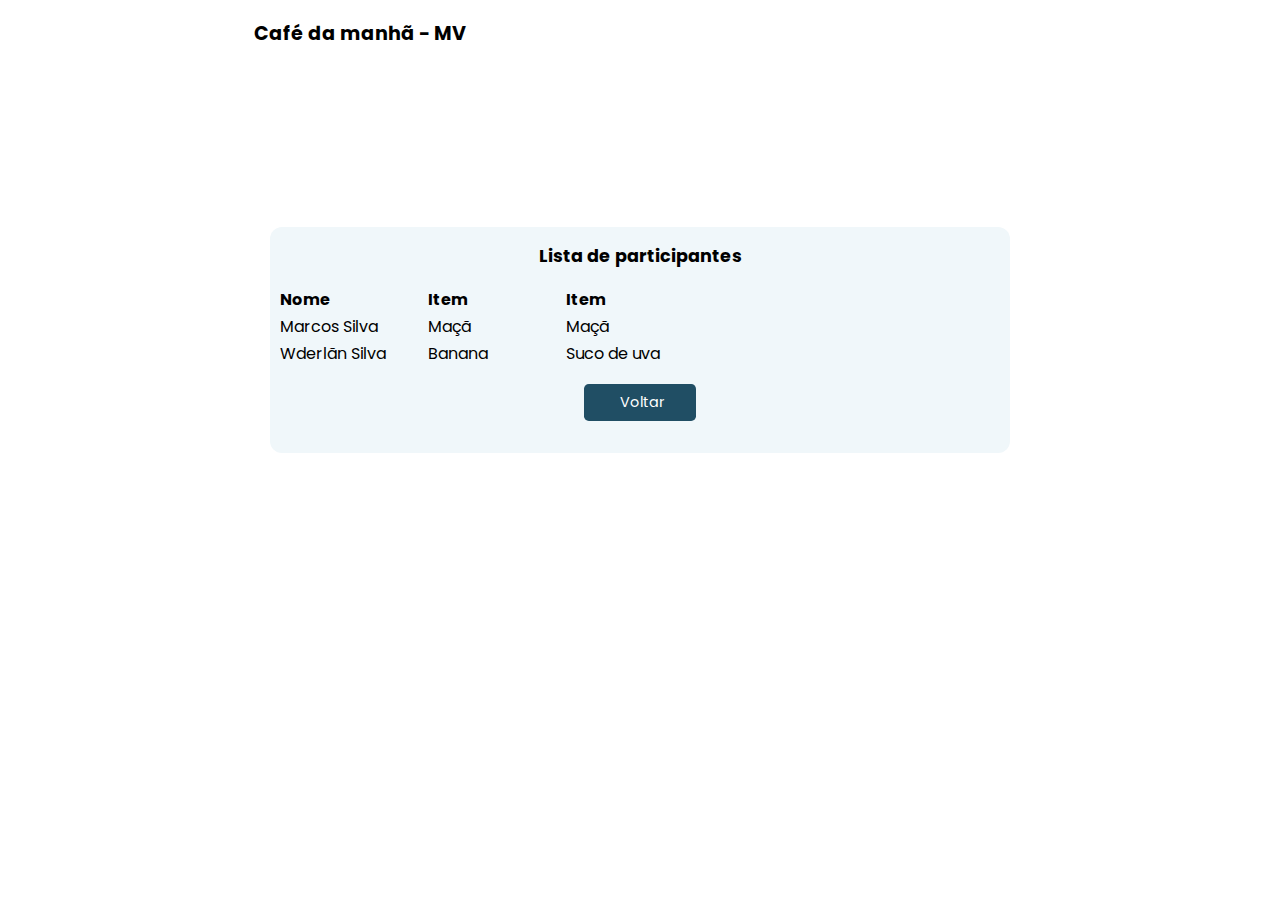
==== lista-participantes.html @ 1ce7bebf "subindo front-end" ====
<!DOCTYPE html>
<html lang="pt_br">
<head>
  <meta charset="UTF-8">
  <meta name="viewport" content="width=device-width, initial-scale=1.0" />
  <!-- Unicons -->
  <link
  rel="stylesheet"
  href="https://unicons.iconscout.com/release/v4.0.0/css/line.css"
/>
<link rel="stylesheet" href="/css.css">
<title>Lista de participantes - MV</title>
</head>
<body>
  <header id="header">
    <h1>Café da manhã - MV</h1>
    <div class="social__header">
      <a href="https://linkedin.com/in/wderlansilva" target="_blanck">
        <i class="uil uil-linkedin social__icon"></i>
      </a>
      <a href="https://github.com/wderlansilva" target="_blanck">
        <i class="uil-github social__icon"></i>
      </a>
    </div>
  </header>
  <main id="main">
    <section id="section">
      <h2>Lista de participantes</h2>
      <div id="formContent">
        <div style="overflow-x: auto;">
          <table id="table">
            <thead id="tableHead">
              <tr>
                <th>Nome</th>
                <th>Item</th>
                <th>Item</th>
              </tr>
            </thead>
            <tbody>
              <tr>
                <td>Marcos Silva</td>
                <td>Maçã</td>
                <td>Maçã</td>
              </tr>
              <tr>
                <td>Wderlãn Silva</td>
                <td>Banana</td>
                <td>Suco de uva</td>
              </tr>
            </tbody>
          </table>
        </div>
        <div id="buttons">

          <a href ="./index.html" type="submit" class="button-back">
            <i class="uil uil-angle-double-left icon__button"></i>
            Voltar
          </a>
          
        </div>
      </div>
    </section>
  </main>
</body>
</html>
---- css.css ----
@import url('https://fonts.googleapis.com/css2?family=Poppins:wght@400;500;600&display=swap');

/* resetar css */
* {
  margin: 0;
  padding: 0;
  box-sizing: border-box;
  list-style: none;
  text-decoration: none;
}

/* váriaveis css */

:root {
  --hue-color: 200;


  --cwhite:#fff;
  --first-color:hsl(var(--hue-color), 51%, 26%) ;
  --first-color-alt:hsl(var(--hue-color), 51%, 21%) ;
  --first-color-lighter:hsl(var(--hue-color), 51%, 78%) ;
  --title-color:hsl(var(--hue-color), 51%, 5%) ;
  --ctitle:hsl(var(--hue-color), 0%, 0%) ;
  --body-lighter:hsl(var(--hue-color), 51%, 96%) ;

  /* fontes */
  --body-font:'Poppins', sans-serif;

  --font-medium:500 ;
  --font-semi-bold:600 ;
}

body {
  font-family: var(--body-font);
  background-color: var(--cwhite);
}

#header {
  display: flex;
  align-items: center;
  justify-content: space-between;
  text-align: center;
  font-size: .8rem;
  margin:1rem 2rem 11rem 2rem;
}

.social__icon{
  font-size: 1.5rem;
  padding-left: 0.5rem;
  color: var(--first-color);
}
.social__icon:hover{
  color: var(--first-color-alt);
}

#main {
  background-color: var(--body-lighter);
  /* border: 1px solid rgba(122, 120, 120, 0.684); */
  margin: 0 1rem;
  color: var(--ctitle);
  border-radius: 12px;
}

#section h2 {
  text-align: center;
  padding: 2rem ;
}

#formContent form{
  display: flex;
  flex-direction: column;
  margin: 1rem 2rem;
  color: var(--cwhite);
}

#formContent form input{
  width: 100%;
  background-color: var(--first-color-lighter);
  font-family: var(--body-font);
  outline: none;
  border-radius: 3px;
  border: none;
  padding: .25rem .5rem .5rem 0;
  color: var(--cwhite);
  
}

.contact__content {
  background-color: var(--first-color-lighter);
  border-radius: .5rem;
  padding: .75rem 1rem .25rem;
  margin-bottom: 1rem;
}

.contact__content-item{
  background-color: var(--first-color-lighter);
  border-radius: .5rem;
  padding: .75rem 1rem 1.5rem;
  margin-bottom: 1rem;
  line-height: 1;
}
.contact__content-item span{
  font-size: .8rem;
}


#buttons {
  display: flex;
  align-items: center;
  justify-content: space-between;
  margin: 0 2rem;
  padding-bottom: 4rem;
}

#buttons button {
  display: flex;
  align-items: center;
  background-color: var(--first-color);
  padding: .5rem 2rem;
  border: none;
  color: var(--cwhite);
  border-radius: .3rem;
  font-family: var(--body-font);
  font-size: 0.9rem;
}
.icon__button {
  font-size: 1.5rem;
  margin-right: .3rem;
}

.icon__button-alt{
  font-size: 1.5rem;
  margin-right: -.2rem;
}
.button__alt{
  color: black;
}
.button__alt:hover{
  color: var(--first-color-lighter);
  transition: .2s;
}

#buttons button:hover{
  background-color: var(--first-color-alt);
  transition: .3s;
  cursor: pointer;
}
/* lista de participantes */

#tableHead th{
  text-align: left;
  padding-right: 6rem;
}

.button-back{
  margin: 0 auto;
  margin-top: 1rem;
}

.button-back {
  display: flex;
  align-items: center;
  background-color: var(--first-color);
  padding: 0.5rem 2rem;
  color: var(--cwhite);
  border-radius: 0.3rem;
  font-family: var(--body-font);
  font-size: 0.9rem;
}

/* media queries */
/* small */
@media screen and (min-width: 350px){
  #header{
    margin: 1rem 2rem 7rem 2rem;
  }
  #header h1{
    font-size: 1.2rem;
  }
  .social__icon{
    font-size: 1.5rem;
    padding-left: 0.1rem;
  }

  #section h2{
    font-size: 1.1rem;
    padding: 1rem;
  }
  #table{
    margin-left: 0.5rem;
  }
  #formContent form{
    margin: 1rem 1rem;
  }
  #formContent label{
    font-size: 0.9rem;
  }
  #buttons{
    padding-bottom: 2rem;
  }
  #buttons button{
    padding: 0.5rem 0.5rem;
    font-size: 0.9rem;
  }
  .icon__button{
    font-size: 0.9rem;
  }
  .button__alt{
    font-size: 0.8rem;
  }
  .icon__button-alt{
    font-size: 0.9rem;
  }
}
/* medium */
@media screen and (min-width: 768px){
  body{
    max-width: 768px;
    margin: 0 auto;
  }
}
/* large */
@media screen and (min-width: 1024px){
  body{
    max-width: 900px;
    margin: 0 auto;
  }

  #header {
    margin: 1rem 4rem 11rem 4rem;
  }

  #main {
    margin: 0 5rem;
  }
  #buttons{
    margin: 0 6rem;
  }
}
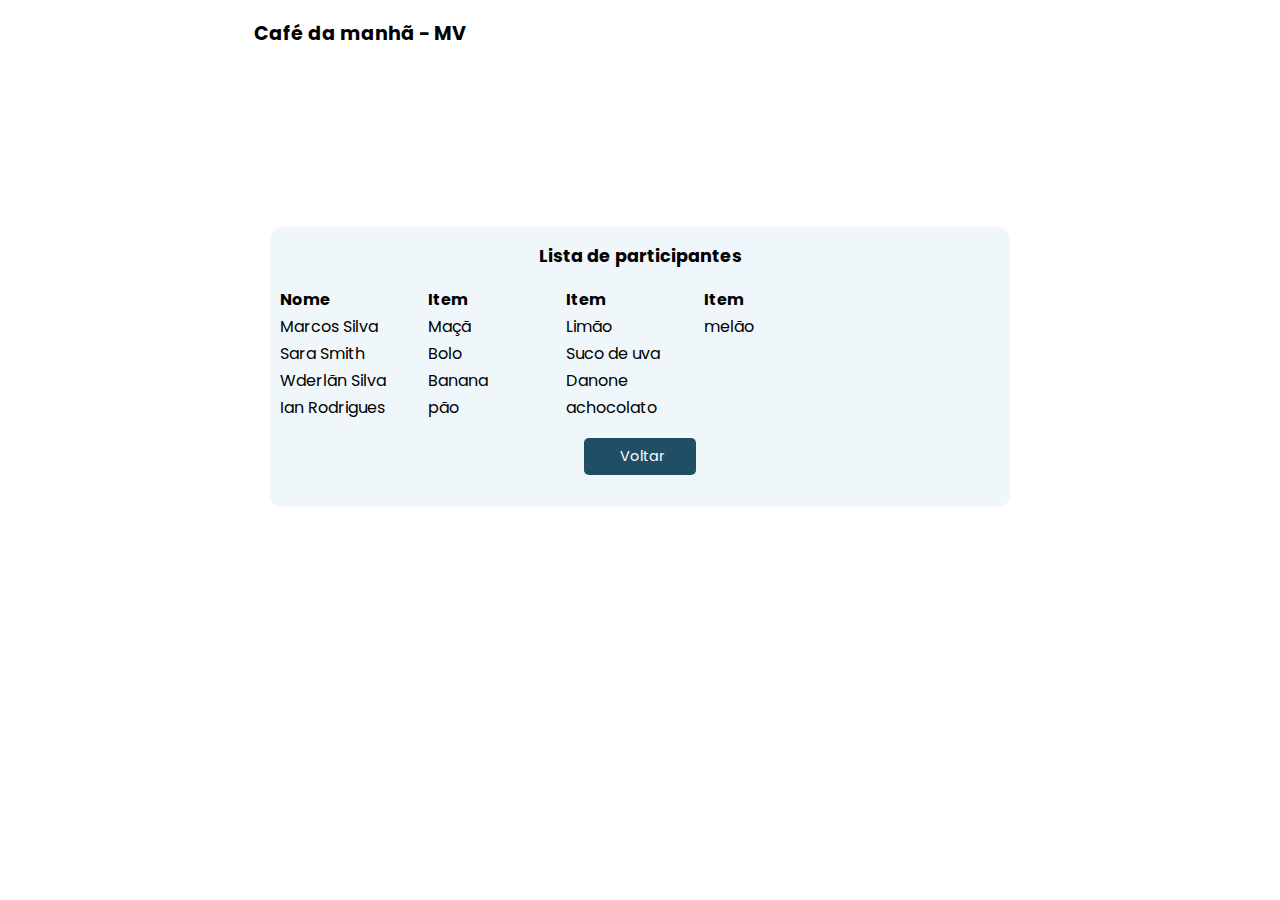
==== commit 43e29cee: "arquivos restantes" ====
--- a/lista-participantes.html
+++ b/lista-participantes.html
@@ -34,18 +34,30 @@
                 <th>Nome</th>
                 <th>Item</th>
                 <th>Item</th>
+                <th>Item</th>
               </tr>
             </thead>
             <tbody>
               <tr>
                 <td>Marcos Silva</td>
                 <td>Maçã</td>
-                <td>Maçã</td>
+                <td>Limão</td>
+                <td>melão</td>
+              </tr>
+              <tr>
+                <td>Sara Smith</td>
+                <td>Bolo</td>
+                <td>Suco de uva</td>
               </tr>
               <tr>
                 <td>Wderlãn Silva</td>
                 <td>Banana</td>
-                <td>Suco de uva</td>
+                <td>Danone</td>
+              </tr>
+              <tr>
+                <td>Ian Rodrigues</td>
+                <td>pão</td>
+                <td>achocolato</td>
               </tr>
             </tbody>
           </table>
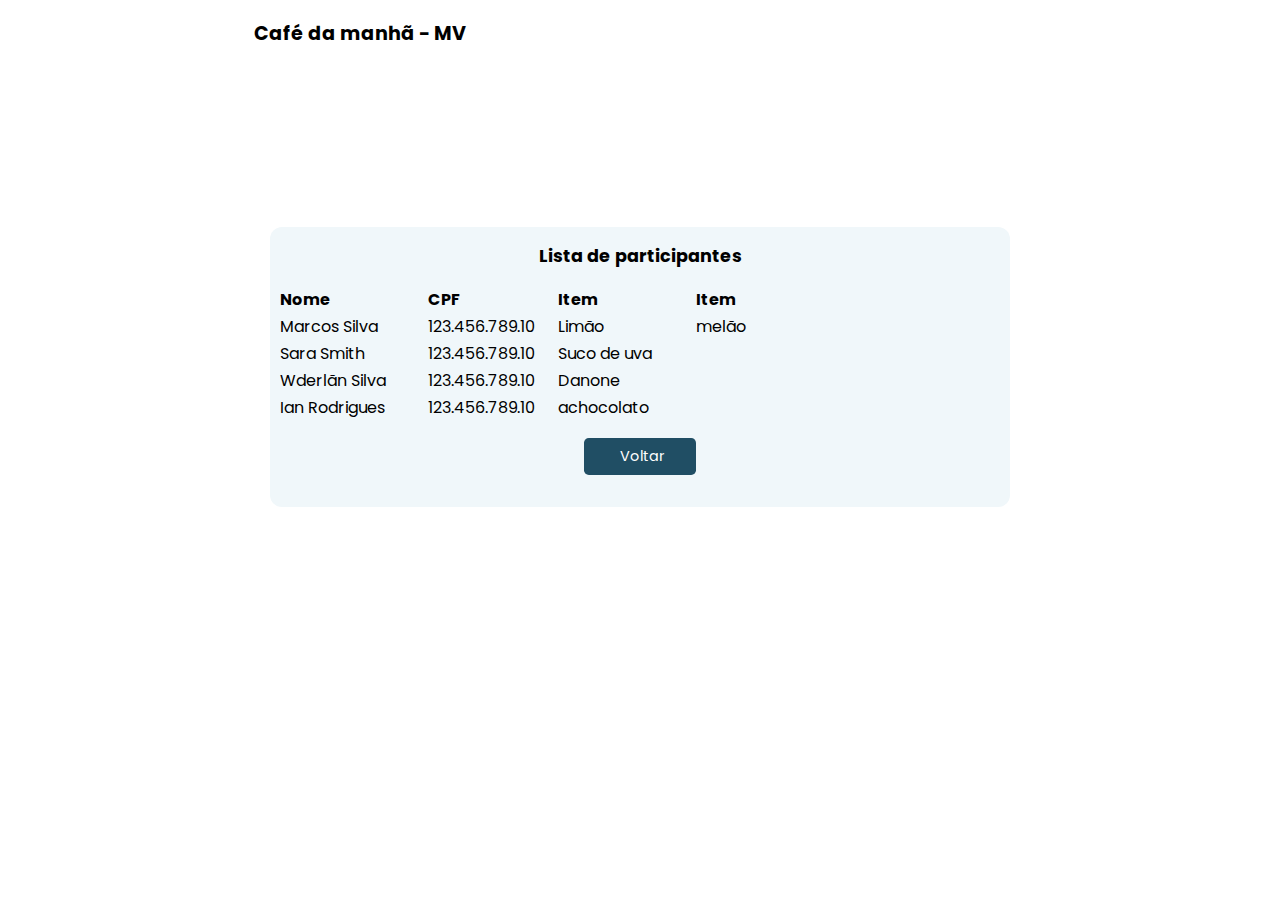
==== commit a8327322: "lista" ====
--- a/lista-participantes.html
+++ b/lista-participantes.html
@@ -32,7 +32,7 @@
             <thead id="tableHead">
               <tr>
                 <th>Nome</th>
-                <th>Item</th>
+                <th>CPF</th>
                 <th>Item</th>
                 <th>Item</th>
               </tr>
@@ -40,23 +40,23 @@
             <tbody>
               <tr>
                 <td>Marcos Silva</td>
-                <td>Maçã</td>
+                <td>123.456.789.10</td>
                 <td>Limão</td>
                 <td>melão</td>
               </tr>
               <tr>
                 <td>Sara Smith</td>
-                <td>Bolo</td>
+                <td>123.456.789.10</td>
                 <td>Suco de uva</td>
               </tr>
               <tr>
                 <td>Wderlãn Silva</td>
-                <td>Banana</td>
+                <td>123.456.789.10</td>
                 <td>Danone</td>
               </tr>
               <tr>
                 <td>Ian Rodrigues</td>
-                <td>pão</td>
+                <td>123.456.789.10</td>
                 <td>achocolato</td>
               </tr>
             </tbody>
